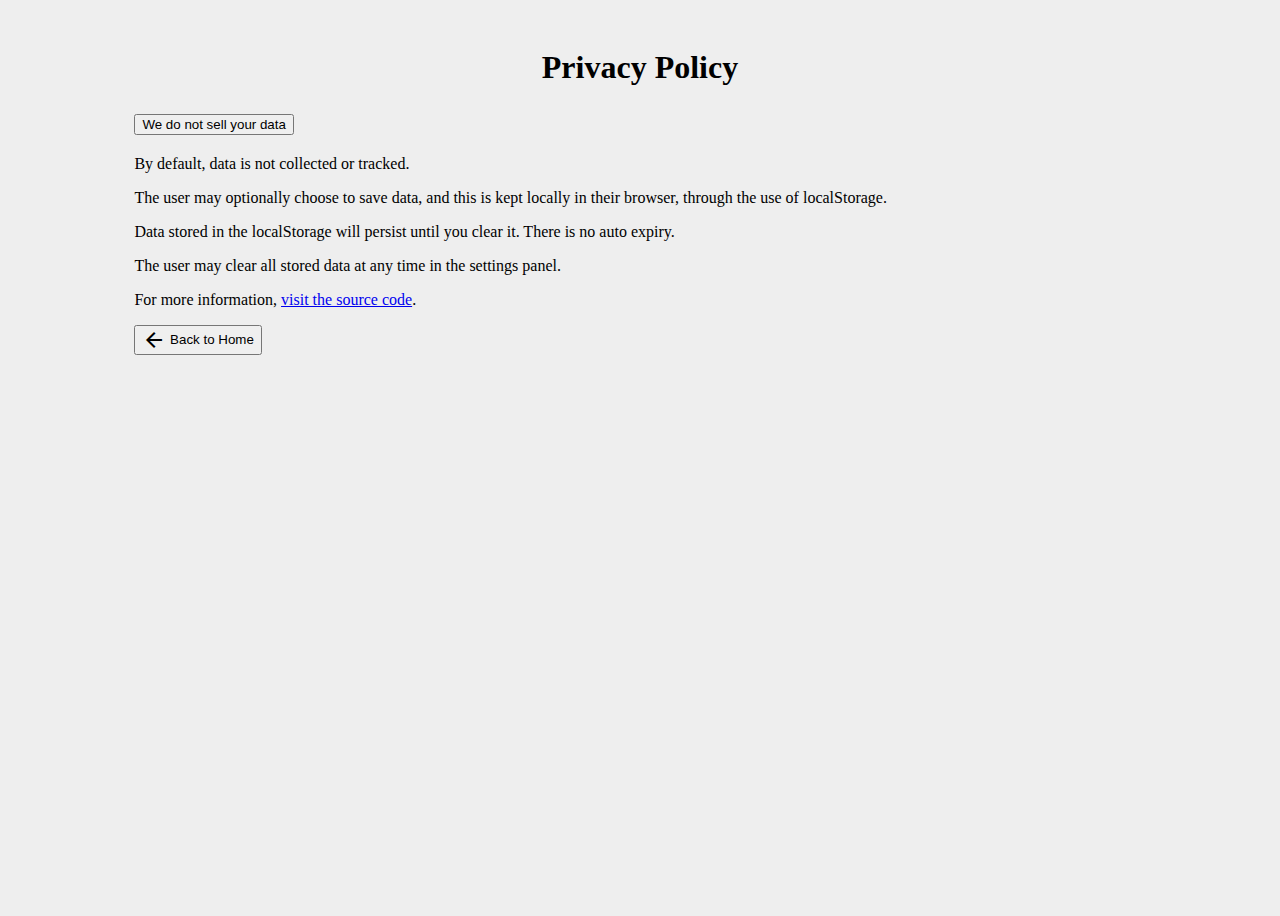
==== privacy.html @ 12b78903 "Privacy Policy" ====
<!DOCTYPE html>
<html lang="en">
<head>
    <meta charset="UTF-8">
    <meta name="viewport" content="width=device-width, initial-scale=1.0">
    <title>Privacy Policy</title>

    <link href="https://cdn.jsdelivr.net/npm/bootstrap@5.0.2/dist/css/bootstrap.min.css" rel="stylesheet" integrity="sha384-EVSTQN3/azprG1Anm3QDgpJLIm9Nao0Yz1ztcQTwFspd3yD65VohhpuuCOmLASjC" crossorigin="anonymous">
    <script src="https://cdn.jsdelivr.net/npm/bootstrap@5.0.2/dist/js/bootstrap.bundle.min.js" integrity="sha384-MrcW6ZMFYlzcLA8Nl+NtUVF0sA7MsXsP1UyJoMp4YLEuNSfAP+JcXn/tWtIaxVXM" crossorigin="anonymous"></script>
    <link rel="stylesheet" href="css/style.css">
</head>
<body>
    <main>
        <h1>
            Privacy Policy
        </h1>
    
        <div class="accordion" id="accordionExample">
            <div class="accordion-item">
                <h2 class="accordion-header">
                    <button class="accordion-button collapsed" type="button" data-bs-toggle="collapse" data-bs-target="#collapse" aria-expanded="false" aria-controls="collapse">
                        We do not sell your data
                    </button>
                </h2>
                
                <div id="collapse" class="accordion-collapse collapse" data-bs-parent="#accordionExample">
                    <div class="accordion-body">
                        <p>
                            By default, data is not collected or tracked.
                        </p>
                        <p>
                            The user may optionally choose to save data, and this is kept locally in their browser, through the use of localStorage.
                        </p>
                        <p>
                            Data stored in the localStorage will persist until you clear it. There is no auto expiry.
                        </p>
                        <p>
                            The user may clear all stored data at any time in the settings panel.
                        </p>
                        <p>
                            For more information, <a href="https://github.com/rbgk/flashcards">visit the source code</a>.
                        </p>
                    </div>
                </div>
            </div>
        </div>

        <div class="text-center" style="margin-top: 10px;">
            <button class="btn btn-primary" onclick="backToHome()" title="Closes this page and returns to flashcards">
                <span class="material-symbols-outlined">
                    arrow_back
                </span>
                Back to Home
            </button>
        </div>
    </main>

    <style>
        main {
            margin: 20px auto;
            width: 80%;
        }

        h1 {
            text-align: center;
        }

    </style>

    <script>
        function backToHome() {
            // insert root URL in address bar and load the page
            window.location.assign("/");
        }
    </script>
</body>
</html>
---- css/style.css ----
@import url('https://fonts.googleapis.com/css2?family=Material+Symbols+Outlined');

.material-symbols-outlined {
    vertical-align: middle;
}

:root {
    --white: white;
    --text-clr: black;
    --bars: #1f1f1f;
    --dark-back: #333;
    --light-back: #eee;

    --background-clr: var(--light-back);
    --modal-back: #fff;
    --card-clr: var(--dark-back);
}

.darkTheme {
    --background-clr: var(--dark-back);
    --text-clr: var(--white);
    --modal-back: #666;
    --exit-modal: invert(1) grayscale(100%) brightness(200%);
    --card-clr: var(--light-back);
}

/* Used by JS output - see constants.js */
.danger {
    color: red;
}
.default {
    color: var(--text-clr);
}

.flex-even {
    display: flex;
    justify-content: space-evenly;
    padding: 20px 0;
}

/* Bootstrap modal customization */
.modal-content {
    background-color: var(--modal-back);
    color: var(--text-clr);
}
.btn-close {
    filter: var(--exit-modal);
}

/* Top bar */
nav {
    background: var(--bars);
    display: flex;
    justify-content: right;
    font-size: 20px;
}
nav button {
    margin: 0 10px;
}

/* Theme */
body {
    transition: background 0.2s linear, color 0.2s linear;
    background-color: var(--background-clr);
    color: var(--text-clr);
    height: 100vh;
    display: flex;
    flex-direction: column;
}

/* inputBox */
#inputBox {
    width: 80vw;
    height: 50vh;
    display: flex;
    margin: 10px auto;
    border-width: 3px;
    border-radius: 5px;
    font-size: 20px;
    resize: none;
    font-family: monospace;
    color: var(--text-clr);
    background-color: var(--background-clr);
    white-space: nowrap;
}
#inputBox::placeholder {
    white-space: pre-wrap;
}

/* Toolbar */
.toolbar {
    padding-bottom: 5px;
}

/* Action bar */
.action button {
    height: 78px;
    aspect-ratio: 5/3;
    border-radius: 10px;
}
.action:nth-child(odd) {
    justify-content: space-between;
    margin: 0 10vw;
}
#gameStatus {
    margin-top: 10px;
    text-align: center;
}

/* Card Overlay */
#game {
    display: none;
    background-color: rgb(0, 0, 0, 0.5);
    position: absolute;
    width: 100%;
    z-index: 1;
    top: 0;
    left: 0;
    bottom: 0;
    right: 0;
}
#gameUI {
    transform: translateY(-10vh);
    display: flex;
    width: 100%;
    margin: 0 auto;
    justify-content: center;
    align-self: center;
}
#gameUI > .btn-close {
    position: fixed;
    right: 0px;
    margin-right: 20px;
    transform: translateY(-10vh);
    padding: 12px;
    border: 5px solid #000;
}
#cardFace {
    user-select: none;
    cursor: pointer;
    border-radius: 25px;
    border: 1px solid var(--card-clr);
    color: var(--text-clr);
    background-color: var(--background-clr);
    width: 400px;
    aspect-ratio: 2/1;
    position: absolute;
    overflow-wrap: break-word;
}
.arrows {
    margin: 0 20px;
    position: absolute;
    height: 200px;
}
#arrow-decrease {
    left: 0px;
}

/* Used in Modals */
.no-bullet {
    list-style-type: none;
    padding-left: 0px;
}
.no-bullet li {
    padding: 5px 0;
}
.tips {
    margin-right: 5px;
    padding-left: 5px;
}
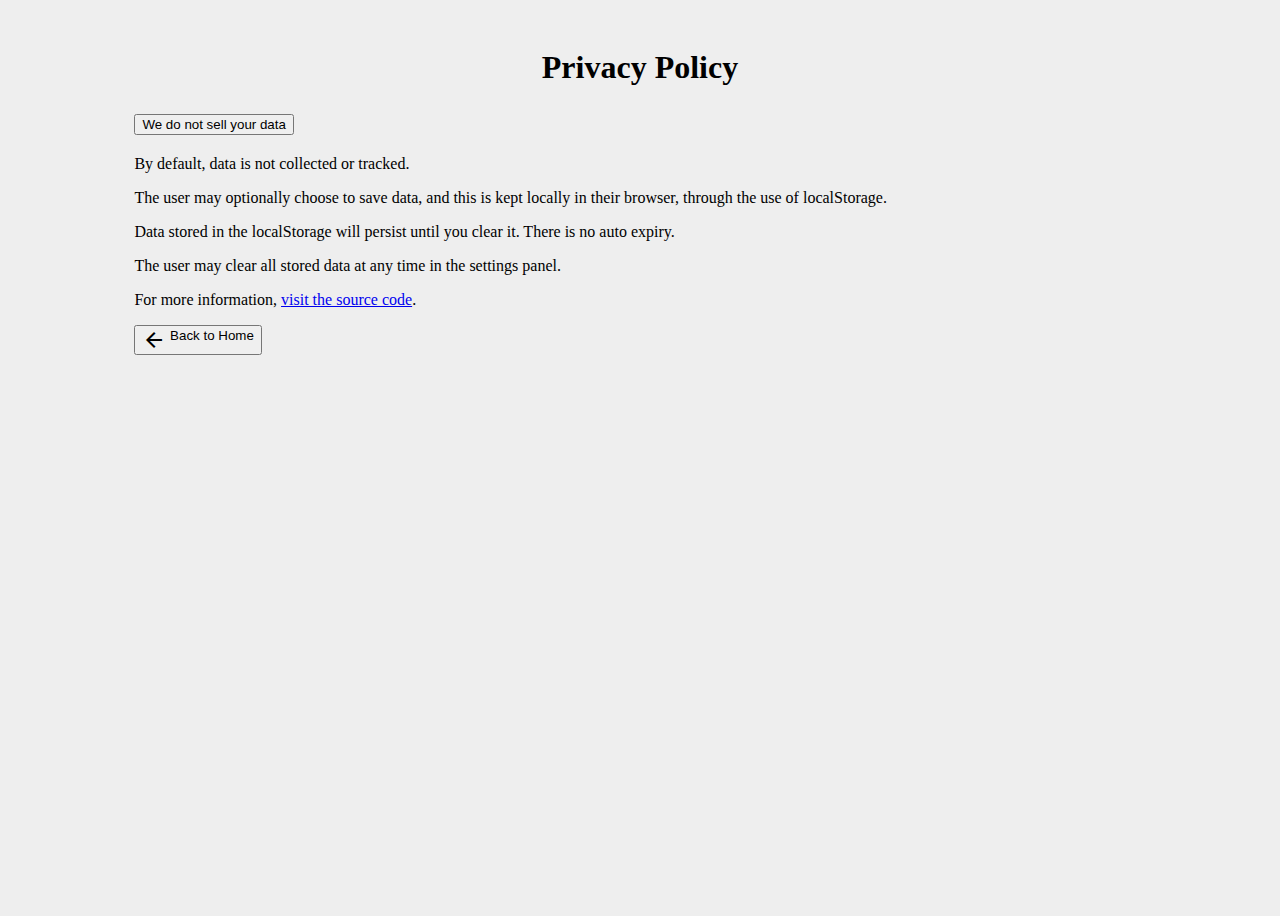
==== commit dda3c0ea: "fix privacy redirect" ====
--- a/privacy.html
+++ b/privacy.html
@@ -8,6 +8,7 @@
     <link href="https://cdn.jsdelivr.net/npm/bootstrap@5.0.2/dist/css/bootstrap.min.css" rel="stylesheet" integrity="sha384-EVSTQN3/azprG1Anm3QDgpJLIm9Nao0Yz1ztcQTwFspd3yD65VohhpuuCOmLASjC" crossorigin="anonymous">
     <script src="https://cdn.jsdelivr.net/npm/bootstrap@5.0.2/dist/js/bootstrap.bundle.min.js" integrity="sha384-MrcW6ZMFYlzcLA8Nl+NtUVF0sA7MsXsP1UyJoMp4YLEuNSfAP+JcXn/tWtIaxVXM" crossorigin="anonymous"></script>
     <link rel="stylesheet" href="css/style.css">
+    <script defer src="js/global.js"></script>
 </head>
 <body>
     <main>
@@ -70,7 +71,7 @@
     <script>
         function backToHome() {
             // insert root URL in address bar and load the page
-            window.location.assign("/");
+            window.location.assign(homeURL);
         }
     </script>
 </body>
--- a/css/style.css
+++ b/css/style.css
@@ -1,7 +1,7 @@
 @import url('https://fonts.googleapis.com/css2?family=Material+Symbols+Outlined');
 
 .material-symbols-outlined {
-    vertical-align: middle;
+    vertical-align: text-top;
 }
 
 :root {
